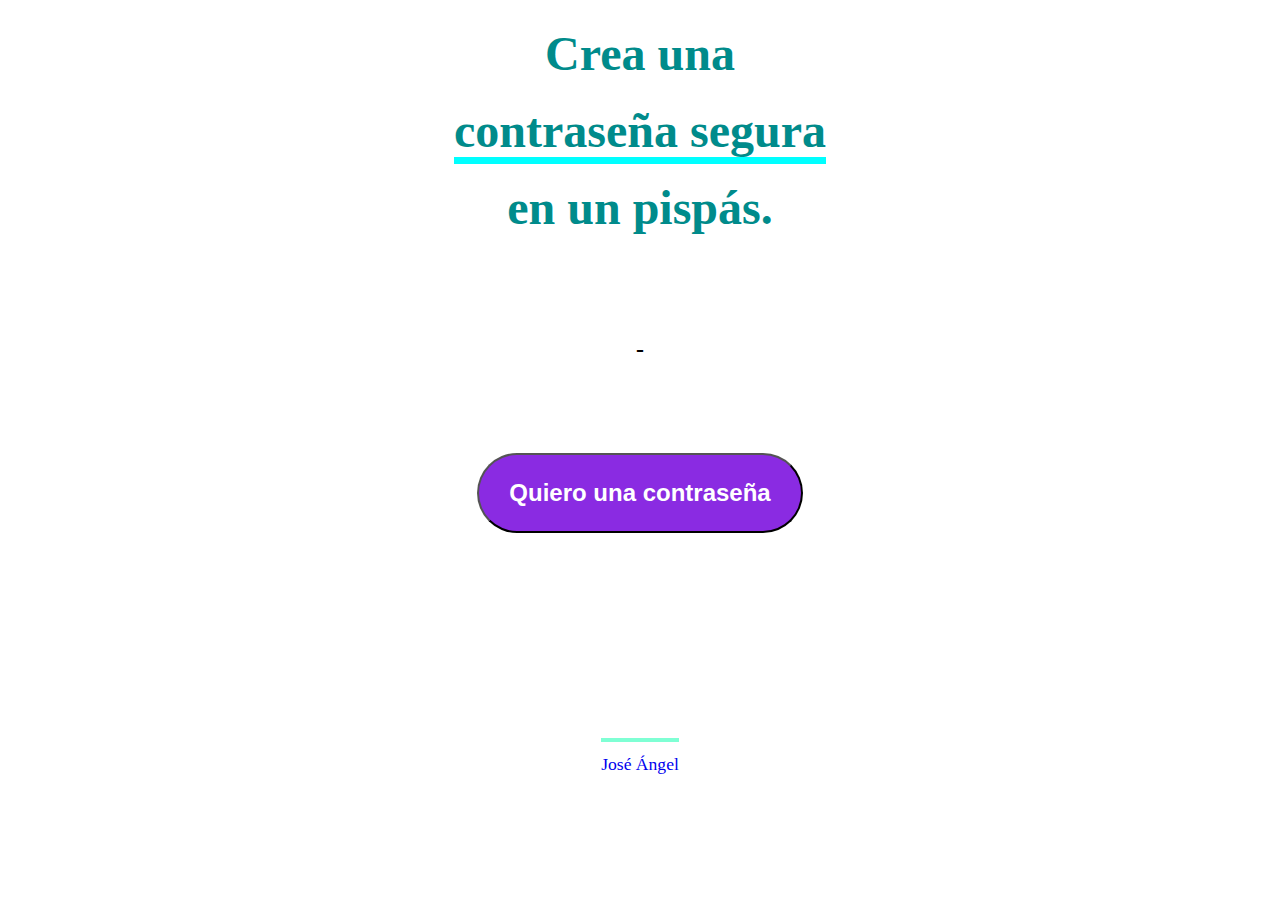
==== index.html @ fbafa2ec "Create index.html" ====
<!DOCTYPE html>
<html lang = 'es'>
    <head>
        <meta charset="utf-8">
        <title>Crea una contraseña segura en un pispás.</title>
        <meta name="viewport" content="width=device-width, initial-scale=1.0">
        <link rel="stylesheet" href="main.css">
        <link rel="stylesheet" media="screen" href="https://fontlibrary.org//face/montreal" type="text/css"/>
    </head>
    <body>
        <div class="principal contenedor">
            <h1>Crea una <span class="sub">contraseña segura</span> en un pispás.</h1>
            <p id="cont" class="cont">-</p>
            <button type="button" id="btn">Quiero una contraseña</button>
        </div>
        <div class="pie contenedor">
            <a href="#">José Ángel</a>
        </div>

        <script src="script.js"></script>
    </body>
</html>
---- main.css ----
* {
    -webkit-box-sizing: border-box;
            box-sizing: border-box;
}

body{
    margin: 0;
    font-family: 'MontrealRegular', 'sans-serif';
    font-weight: normal;
    font-style: normal;
    line-height: 1.6;
}

.principal{
    text-align: center;
}

.contenedor{
    max-width: 600px;
    margin: 0 auto;
    padding: 45px 0;
}

h1{
    color:darkcyan;
    font-weight: bold;
    font-size: 1.7rem;
    width: 90%;
    margin: 0 auto;
    margin-bottom: 2em;

}

.sub{
    border-bottom: 7px solid aqua;
}


.cont{
    font-weight: bold;
    display: block;
    font-size: 1rem;
    padding: 1.5em 0.3em;
    margin-top: 3em;
    width: 80%;
    margin: 0 auto;
}


button{
    background: blueviolet;
    color: white;
    font-weight: bold;
    font-size: 1rem;
    padding: 1em 1.25em;
    display: inline-block;
    margin-top: 2em;
    border-radius: 5em;
    text-decoration: none;
    text-align: center;
    cursor: pointer;
    margin-bottom: 4em;
}


button:focus, button:hover{
    background-color:blue; 
}

.pie{
    text-align: center;
    cursor: pointer;
    font-size: 1rem;
}

a{
    text-decoration: none;
    border-top: 4px solid aquamarine;
    padding-top: 0.7em;
}


@media (min-width: 400px) {
    
    .contenedor{
        padding: 1em;
    }

    h1{
        width: 80%;
        margin-top: 2em;
        margin: 0 auto;
        font-size: 2.3rem;
    }

    .cont{
        display: block;
        padding: 1.5em 2em;
        font-size: 1.1rem;
        width: 70%;
        margin: 0 auto;
        margin-top: 3em;   
    }

    button{
        margin-top: 3em;
        font-size: 1.1rem;
    }
    
    .pie{
        font-size: 1.1rem;
        margin-top: 2em;   
    }
}

@media (min-width: 600px) {

    h1{
        width: 70%;
        font-size: 2.5rem
    }
}


@media (min-width: 800px){

    h1{
     font-size: 3rem;   
    }
    
    .cont{
     width: 70%;
     font-size: 1.5rem;
     margin-top: 2em;
    }

    button{
     font-size: 1.5rem;
     margin-top: 2em;    
    }
    
    .pie{
     margin-top: 5em;   
    }   
}
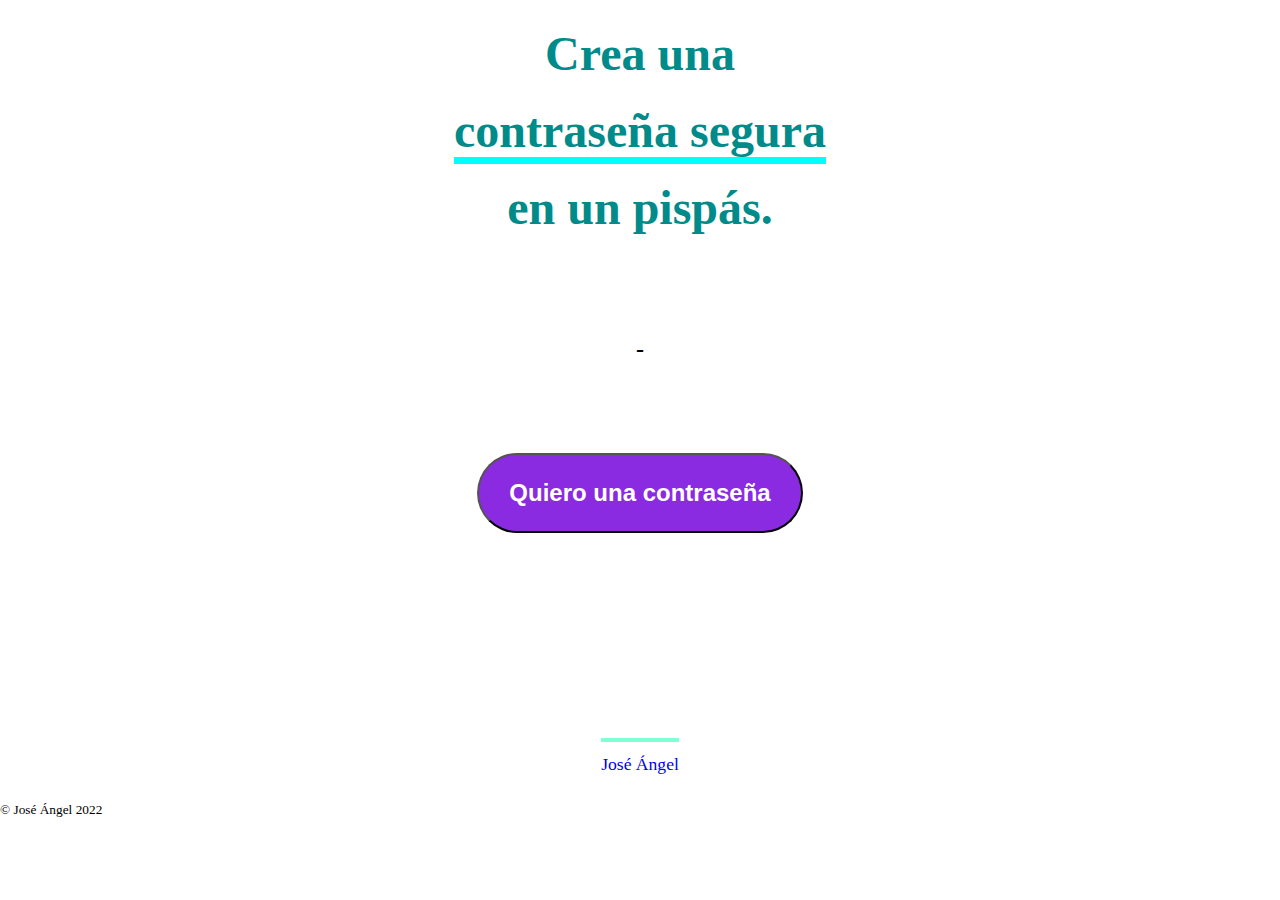
==== commit 1018eb7d: "Update index.html" ====
--- a/index.html
+++ b/index.html
@@ -14,8 +14,11 @@
             <button type="button" id="btn">Quiero una contraseña</button>
         </div>
         <div class="pie contenedor">
-            <a href="#">José Ángel</a>
+            <a href="https://joseangel-mad.github.io/joseangel/">José Ángel</a>
         </div>
+        <footer>
+            <small>© José Ángel 2022</small>
+        </footer>
 
         <script src="script.js"></script>
     </body>
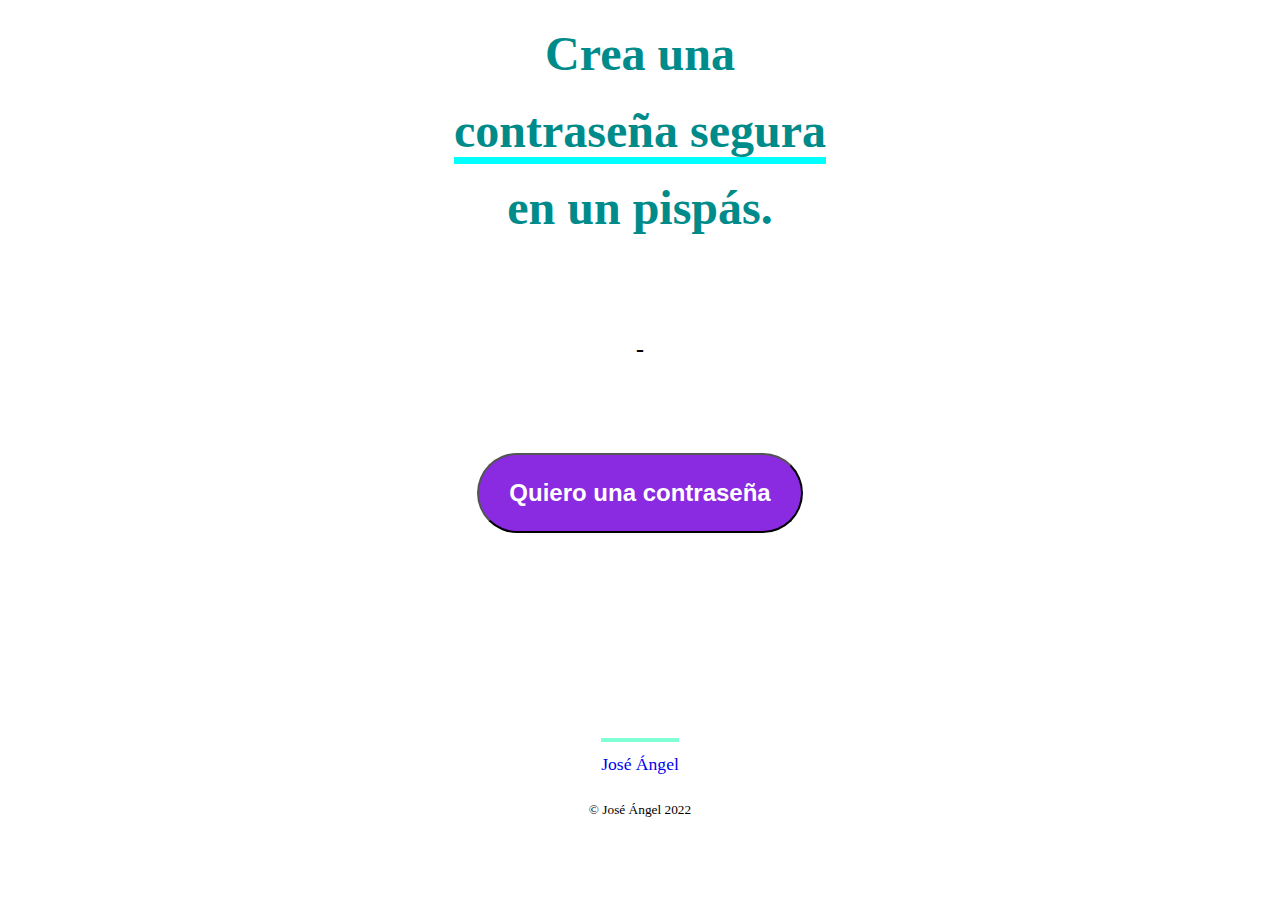
==== commit f2daaf71: "Update index.html" ====
--- a/index.html
+++ b/index.html
@@ -14,7 +14,7 @@
             <button type="button" id="btn">Quiero una contraseña</button>
         </div>
         <div class="pie contenedor">
-            <a href="https://joseangel-mad.github.io/joseangel/">José Ángel</a>
+            <a href="https://joseangel-mad.github.io/joseangel/" target="_blank" rel="noopener noreferrer">José Ángel</a>
         </div>
         <footer>
             <small>© José Ángel 2022</small>
--- a/main.css
+++ b/main.css
@@ -81,6 +81,11 @@
 }
 
 
+footer{
+    text-align: center;
+}
+
+
 @media (min-width: 400px) {
     
     .contenedor{
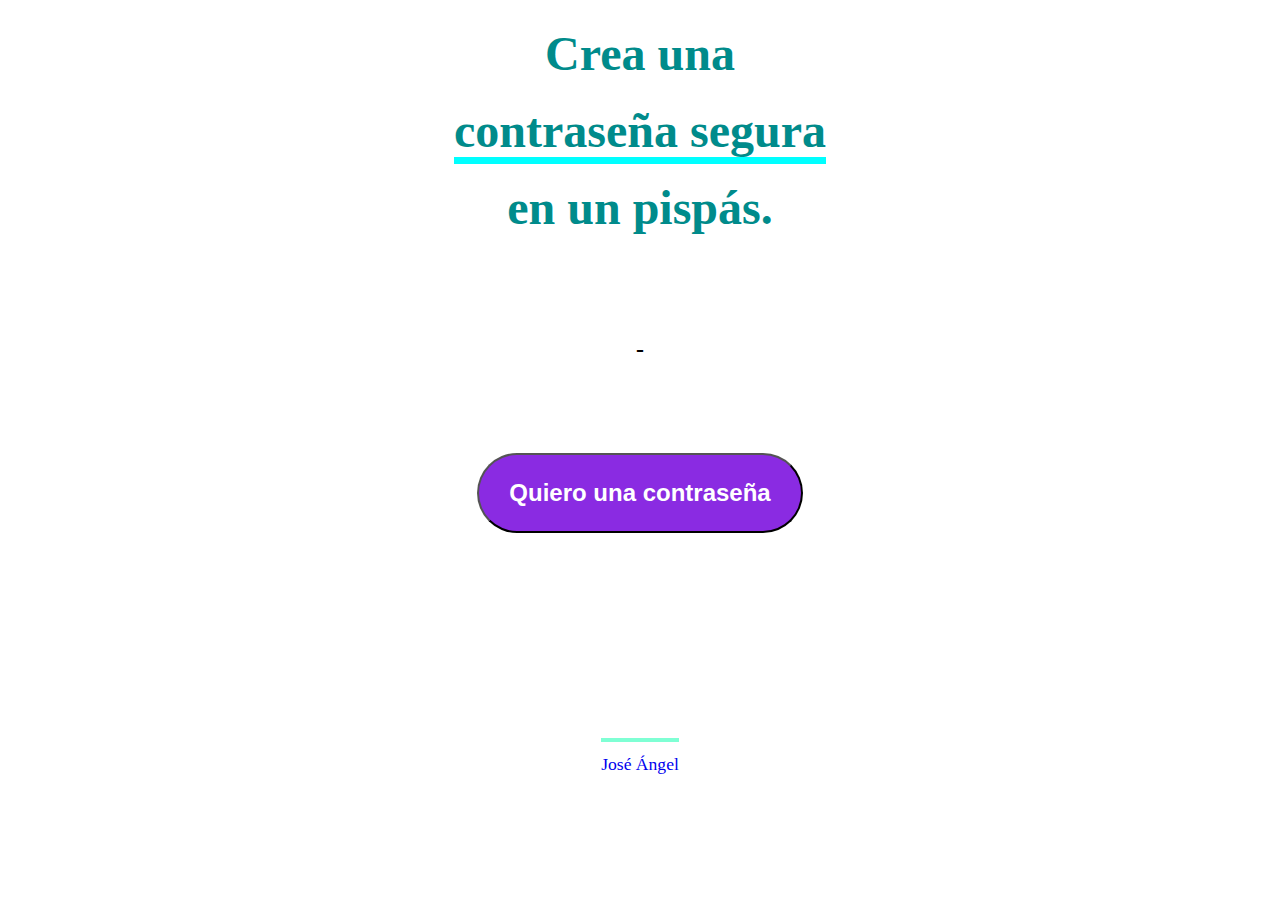
==== commit de0f70d1: "Update index.html" ====
--- a/index.html
+++ b/index.html
@@ -10,14 +10,14 @@
     <body>
         <div class="principal contenedor">
             <h1>Crea una <span class="sub">contraseña segura</span> en un pispás.</h1>
-            <p id="cont" class="cont">-</p>
+            <h2 id="cont" class="cont">-</h2>
             <button type="button" id="btn">Quiero una contraseña</button>
         </div>
         <div class="pie contenedor">
             <a href="https://joseangel-mad.github.io/joseangel/" target="_blank" rel="noopener noreferrer">José Ángel</a>
         </div>
         <footer>
-            <small>© José Ángel 2022</small>
+<!--             <small>© José Ángel 2023</small> -->
         </footer>
 
         <script src="script.js"></script>
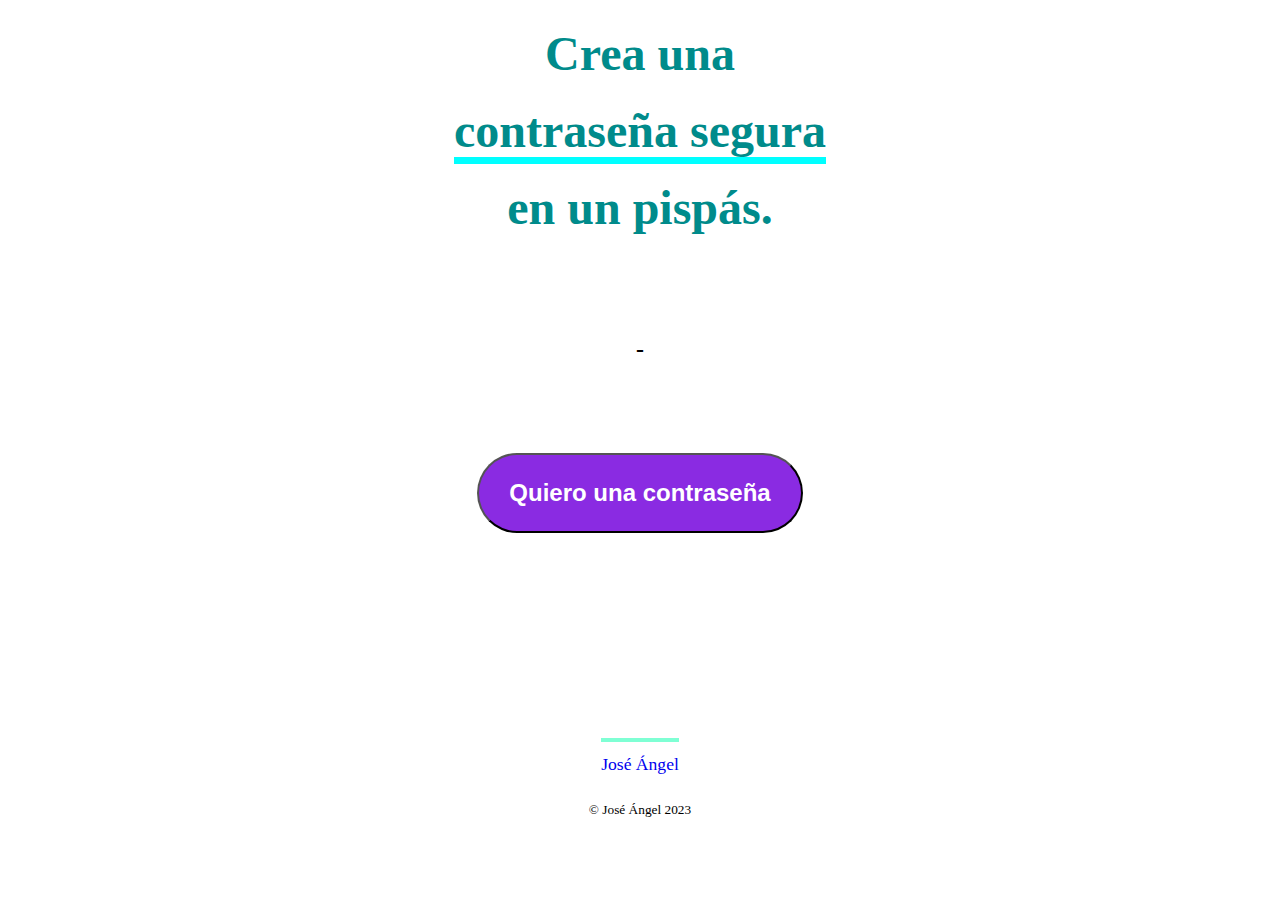
==== commit ecdc82fe: "Update index.html" ====
--- a/index.html
+++ b/index.html
@@ -17,7 +17,7 @@
             <a href="https://joseangel-mad.github.io/joseangel/" target="_blank" rel="noopener noreferrer">José Ángel</a>
         </div>
         <footer>
-<!--             <small>© José Ángel 2023</small> -->
+            <small>© José Ángel 2023</small>
         </footer>
 
         <script src="script.js"></script>
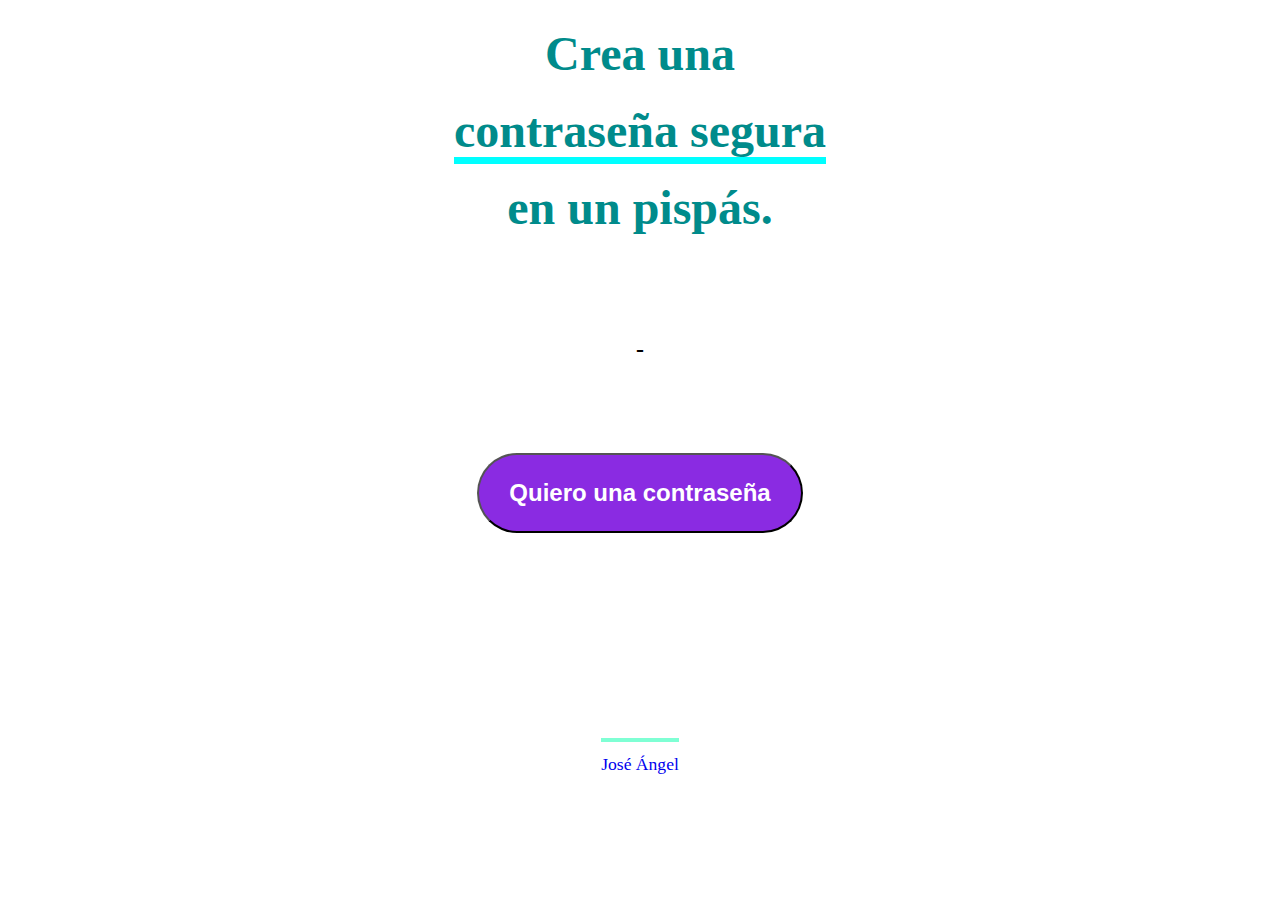
==== commit 45e9cf1f: "Update index.html" ====
--- a/index.html
+++ b/index.html
@@ -17,7 +17,7 @@
             <a href="https://joseangel-mad.github.io/joseangel/" target="_blank" rel="noopener noreferrer">José Ángel</a>
         </div>
         <footer>
-            <small>© José Ángel 2023</small>
+<!--             <small>© José Ángel 2023</small> -->
         </footer>
 
         <script src="script.js"></script>
